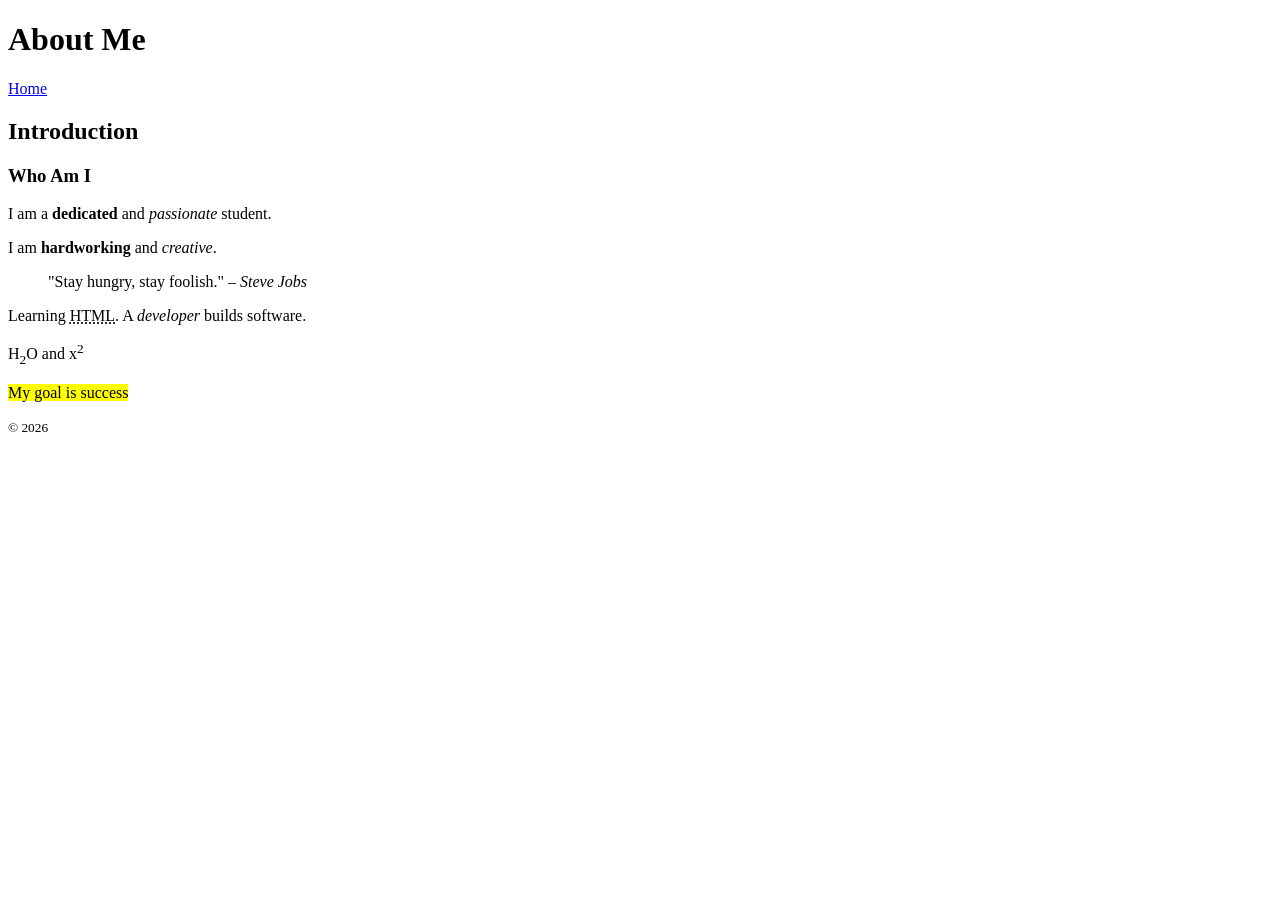
==== about.html @ 928a2630 "about.html" ====
<!DOCTYPE html>
<html lang="en">
<head>
    <meta charset="UTF-8">
    <meta name="description" content="About Me">
    <title>About</title>
</head>

<body>

<header>
    <h1>About Me</h1>
</header>

<nav>
    <a href="index.html">Home</a>
</nav>

<main>

<section>
    <h2>Introduction</h2>
    <h3>Who Am I</h3>
    <p>I am a <strong>dedicated</strong> and <em>passionate</em> student.</p>

    <!-- strong = important meaning, b = visual only -->
    <p>I am <b>hardworking</b> and <i>creative</i>.</p>

    <blockquote cite="https://example.com">
        "Stay hungry, stay foolish."
        <cite> – Steve Jobs</cite>
    </blockquote>

    <p>
        Learning <abbr title="HyperText Markup Language">HTML</abbr>.
        A <dfn>developer</dfn> builds software.
    </p>

    <p>H<sub>2</sub>O and x<sup>2</sup></p>

    <p><mark>My goal is success</mark></p>

</section>

</main>

<footer>
    <small>© 2026</small>
</footer>

</body>
</html>
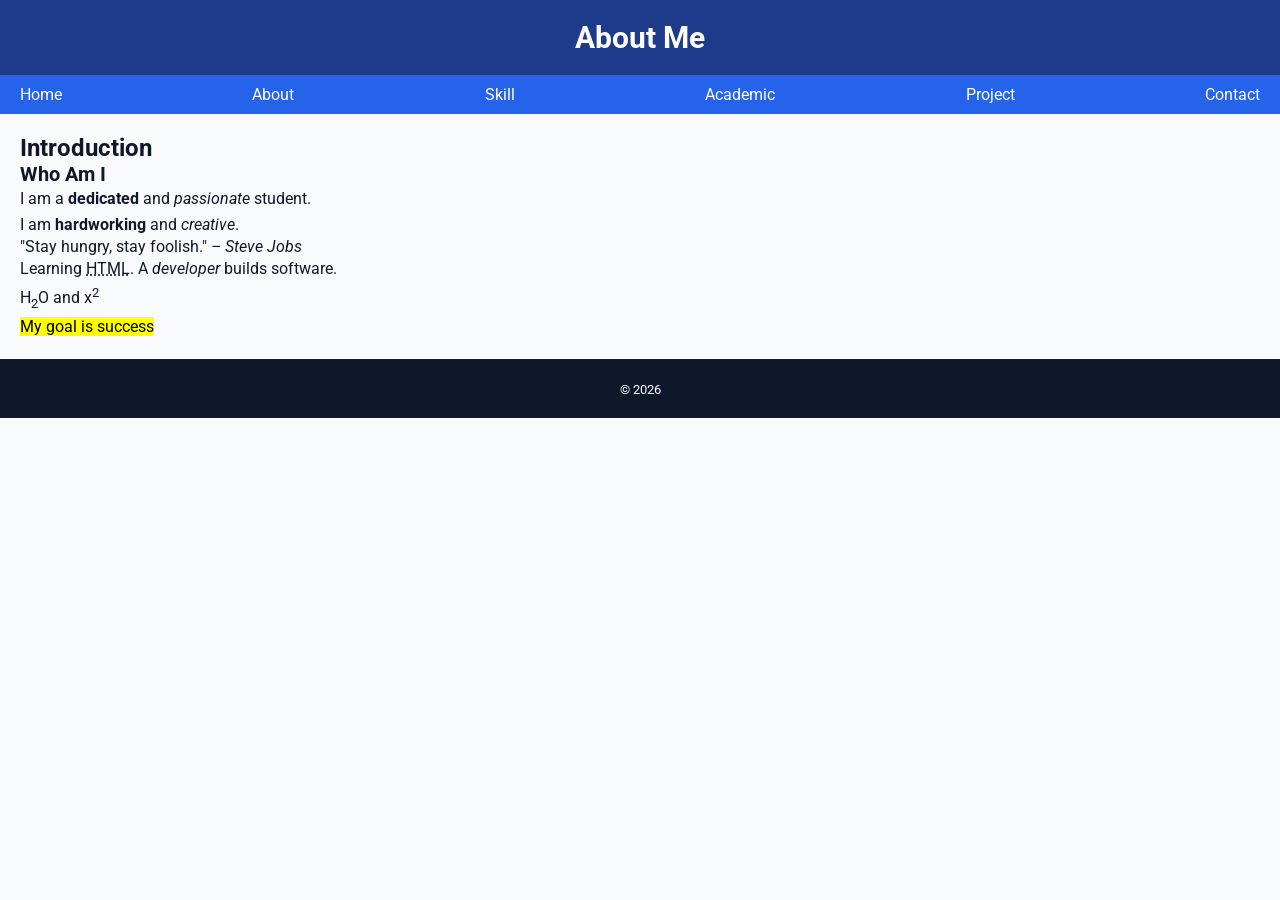
==== commit 44af7d91: "update about nav" ====
--- a/about.html
+++ b/about.html
@@ -1,6 +1,7 @@
 <!DOCTYPE html>
 <html lang="en">
 <head>
+    <link rel="stylesheet" href="style.css">
     <meta charset="UTF-8">
     <meta name="description" content="About Me">
     <title>About</title>
@@ -13,7 +14,14 @@
 </header>
 
 <nav>
-    <a href="index.html">Home</a>
+    <ul>
+        <li><a href="index.html">Home</a></li>
+        <li><a href="about.html">About</a></li>
+        <li><a href="skill.html">Skill</a></li>
+        <li><a href="academic.html">Academic</a></li>
+        <li><a href="project.html">Project</a></li>
+        <li><a href="contact.html">Contact</a></li>
+    </ul>
 </nav>
 
 <main>
--- a/style.css
+++ b/style.css
@@ -0,0 +1,173 @@
+@import url('https://fonts.googleapis.com/css2?family=Roboto:wght@300;400;700&display=swap');
+
+/* ================= ROOT VARIABLES ================= */
+:root {
+    --primary: #1e3a8a;
+    --secondary: #2563eb;
+    --accent: #facc15;
+
+    --light: #f8fafc;
+    --dark: #0f172a;
+    --gray: #94a3b8;
+
+    --font-main: 'Roboto', sans-serif;
+
+    --space-sm: 0.5rem;
+    --space-md: 1rem;
+    --space-lg: 2rem;
+}
+
+/* ================= RESET ================= */
+* {
+    margin: 0;
+    padding: 0;
+    box-sizing: border-box;
+}
+
+html {
+    font-size: 62.5%;
+}
+
+body {
+    font-family: var(--font-main);
+    font-size: 1.6rem;
+    background: var(--light);
+    color: var(--dark);
+}
+
+/* ================= TYPOGRAPHY ================= */
+h1 { font-size: 3rem; }
+h2 { font-size: 2.4rem; }
+h3 { font-size: 2rem; }
+p  { line-height: 1.6; }
+
+/* ================= HEADER ================= */
+header {
+    background: var(--primary);
+    color: white;
+    padding: var(--space-lg);
+    text-align: center;
+}
+
+/* ================= NAV (FLEXBOX) ================= */
+nav {
+    position: sticky;
+    top: 0;
+    background: var(--secondary);
+    padding: var(--space-md);
+}
+
+nav ul {
+    display: flex;
+    justify-content: space-between;
+    flex-wrap: wrap;
+    list-style: none;
+}
+
+nav a {
+    color: white;
+    text-decoration: none;
+    padding: var(--space-sm) var(--space-md);
+    transition: 0.2s;
+}
+
+nav a:hover {
+    background: var(--accent);
+    color: black;
+    border-radius: 5px;
+}
+
+/* ================= MAIN ================= */
+main {
+    padding: var(--space-lg);
+}
+
+/* ================= CARDS (GRID) ================= */
+.card {
+    background: white;
+    padding: var(--space-md);
+    border-radius: 10px;
+    box-shadow: 0 0 10px rgba(0,0,0,0.1);
+}
+
+.card:hover {
+    transform: translateY(-5px);
+    transition: 0.2s;
+}
+
+/* GRID */
+.grid {
+    display: grid;
+    grid-template-columns: 1fr;
+    gap: var(--space-md);
+}
+
+/* ================= TABLE ================= */
+table {
+    width: 100%;
+    border-collapse: collapse;
+}
+
+th, td {
+    border: 1px solid var(--gray);
+    padding: var(--space-sm);
+}
+
+tbody tr:nth-child(even) {
+    background: #f1f5f9;
+}
+
+/* ================= FORM ================= */
+form {
+    max-width: 500px;
+}
+
+input, textarea, select {
+    width: 100%;
+    padding: var(--space-sm);
+    margin-bottom: var(--space-md);
+    border: 1px solid var(--gray);
+    border-radius: 5px;
+}
+
+input:focus, textarea:focus {
+    outline: none;
+    box-shadow: 0 0 5px var(--accent);
+}
+
+button {
+    background: var(--primary);
+    color: white;
+    padding: var(--space-md);
+    border: none;
+    border-radius: 5px;
+    cursor: pointer;
+}
+
+button:hover {
+    background: var(--secondary);
+}
+
+/* ================= FOOTER ================= */
+footer {
+    background: var(--dark);
+    color: white;
+    text-align: center;
+    padding: var(--space-lg);
+}
+
+/* ================= MEDIA QUERY ================= */
+
+/* Tablet */
+@media (min-width: 600px) {
+    .grid {
+        grid-template-columns: repeat(2, 1fr);
+    }
+}
+
+/* Desktop */
+@media (min-width: 1024px) {
+    .grid {
+        grid-template-columns: repeat(3, 1fr);
+    }
+}
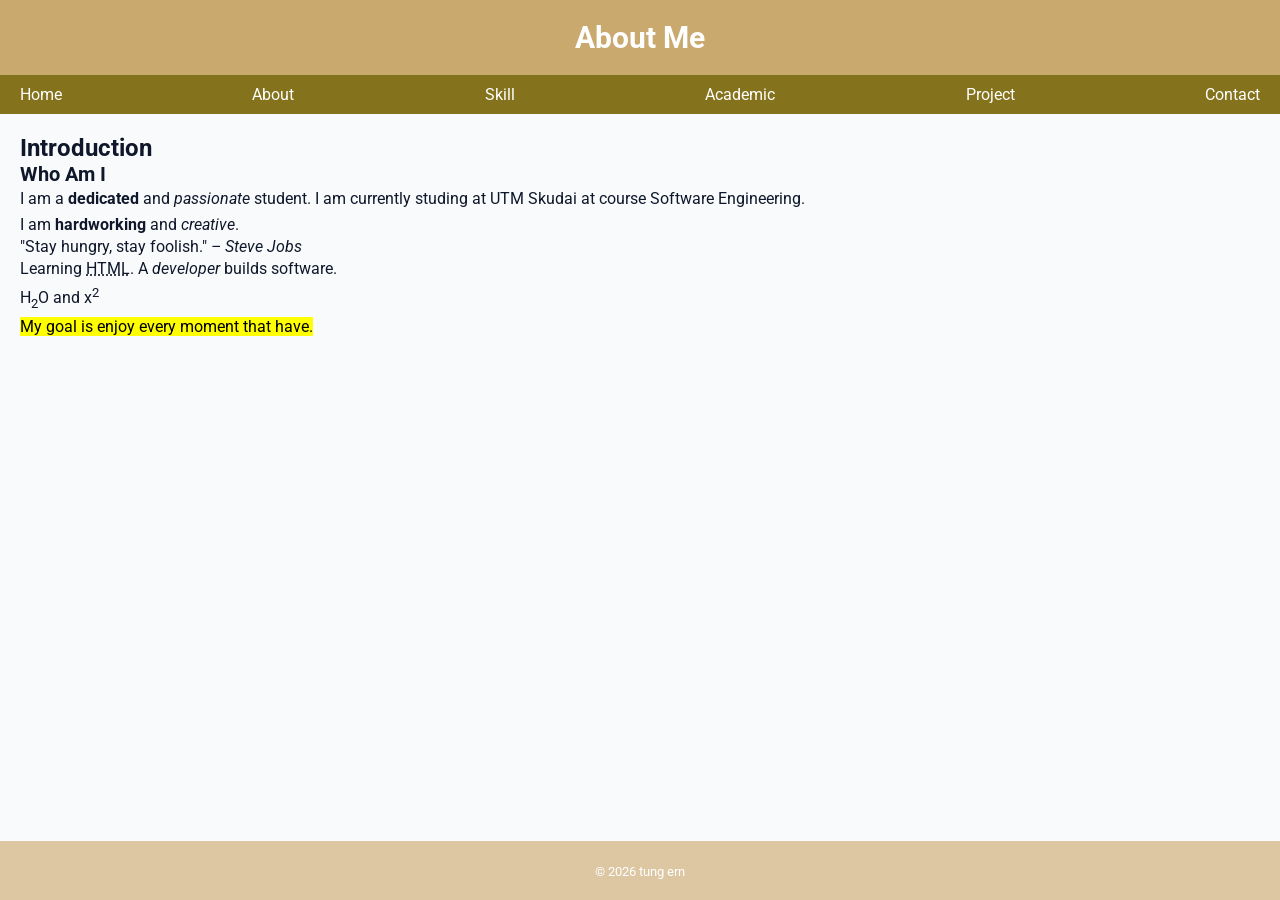
==== commit 0519452b: "update project" ====
--- a/about.html
+++ b/about.html
@@ -29,7 +29,7 @@
 <section>
     <h2>Introduction</h2>
     <h3>Who Am I</h3>
-    <p>I am a <strong>dedicated</strong> and <em>passionate</em> student.</p>
+    <p>I am a <strong>dedicated</strong> and <em>passionate</em> student. I am currently studing at UTM Skudai at course Software Engineering.</p>
 
     <!-- strong = important meaning, b = visual only -->
     <p>I am <b>hardworking</b> and <i>creative</i>.</p>
@@ -46,14 +46,14 @@
 
     <p>H<sub>2</sub>O and x<sup>2</sup></p>
 
-    <p><mark>My goal is success</mark></p>
+    <p><mark>My goal is enjoy every moment that have.</mark></p>
 
 </section>
 
 </main>
 
 <footer>
-    <small>© 2026</small>
+    <small>© 2026 tung ern</small>
 </footer>
 
 </body>
--- a/style.css
+++ b/style.css
@@ -1,10 +1,10 @@
 @import url('https://fonts.googleapis.com/css2?family=Roboto:wght@300;400;700&display=swap');
 
-/* ================= ROOT VARIABLES ================= */
 :root {
-    --primary: #1e3a8a;
-    --secondary: #2563eb;
-    --accent: #facc15;
+    --primary: #c9a96e;
+    --secondary: #84731c;
+    --accent: #ddc6a2;
+
 
     --light: #f8fafc;
     --dark: #0f172a;
@@ -17,7 +17,7 @@
     --space-lg: 2rem;
 }
 
-/* ================= RESET ================= */
+
 * {
     margin: 0;
     padding: 0;
@@ -35,13 +35,13 @@
     color: var(--dark);
 }
 
-/* ================= TYPOGRAPHY ================= */
+
 h1 { font-size: 3rem; }
 h2 { font-size: 2.4rem; }
 h3 { font-size: 2rem; }
 p  { line-height: 1.6; }
 
-/* ================= HEADER ================= */
+
 header {
     background: var(--primary);
     color: white;
@@ -49,7 +49,7 @@
     text-align: center;
 }
 
-/* ================= NAV (FLEXBOX) ================= */
+
 nav {
     position: sticky;
     top: 0;
@@ -77,12 +77,12 @@
     border-radius: 5px;
 }
 
-/* ================= MAIN ================= */
+
 main {
     padding: var(--space-lg);
 }
 
-/* ================= CARDS (GRID) ================= */
+
 .card {
     background: white;
     padding: var(--space-md);
@@ -102,7 +102,7 @@
     gap: var(--space-md);
 }
 
-/* ================= TABLE ================= */
+
 table {
     width: 100%;
     border-collapse: collapse;
@@ -117,7 +117,7 @@
     background: #f1f5f9;
 }
 
-/* ================= FORM ================= */
+
 form {
     max-width: 500px;
 }
@@ -136,7 +136,7 @@
 }
 
 button {
-    background: var(--primary);
+    background: var(--accent);
     color: white;
     padding: var(--space-md);
     border: none;
@@ -148,26 +148,80 @@
     background: var(--secondary);
 }
 
-/* ================= FOOTER ================= */
+
 footer {
-    background: var(--dark);
+    background: var(--accent);
     color: white;
     text-align: center;
     padding: var(--space-lg);
 }
 
-/* ================= MEDIA QUERY ================= */
-
-/* Tablet */
+
+
+
 @media (min-width: 600px) {
     .grid {
         grid-template-columns: repeat(2, 1fr);
     }
 }
 
-/* Desktop */
+
 @media (min-width: 1024px) {
     .grid {
         grid-template-columns: repeat(3, 1fr);
     }
+}
+
+/* ===== CARD GRID ===== */
+.card-grid {
+    display: grid;
+    grid-template-columns: 1fr;
+    gap: var(--space-md);
+}
+
+/* card design */
+.card {
+    background: white;
+    padding: var(--space-md);
+    border-radius: 10px;
+    box-shadow: 0 4px 10px rgba(0,0,0,0.1);
+    transition: 0.2s;
+}
+
+.card:hover {
+    transform: translateY(-4px);
+}
+
+/* full width card */
+.full-width {
+    grid-column: span 2;
+}
+
+/* responsive */
+@media (min-width: 600px) {
+    .card-grid {
+        grid-template-columns: repeat(2, 1fr);
+    }
+}
+
+@media (min-width: 1024px) {
+    .card-grid {
+        grid-template-columns: repeat(3, 1fr);
+    }
+}
+
+/* make page full height */
+html, body {
+    height: 100%;
+}
+
+/* layout structure */
+body {
+    display: flex;
+    flex-direction: column;
+}
+
+/* push footer down */
+main {
+    flex: 1;
 }
